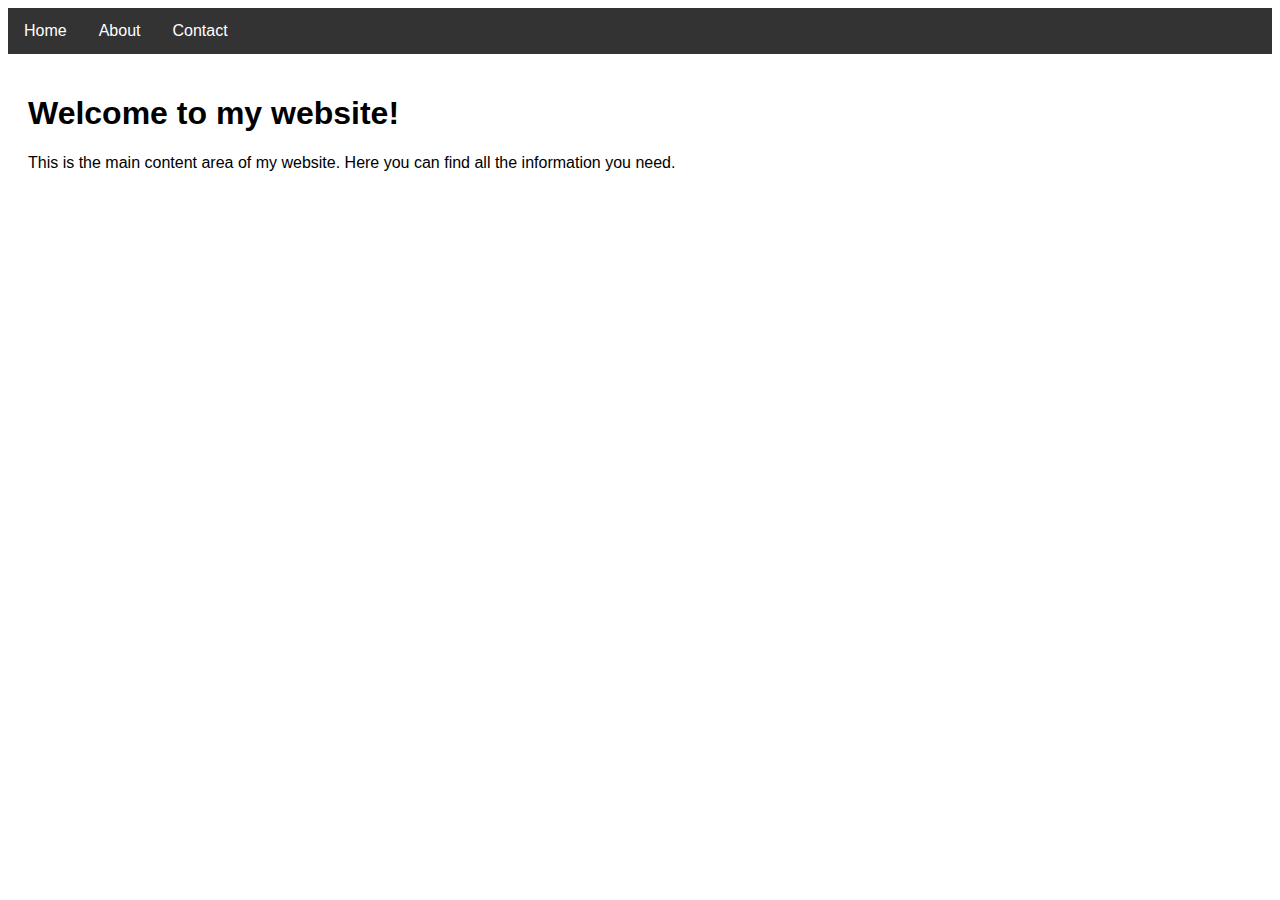
==== index.html @ 6458c346 "Rename AI store.html to index.html" ====
<!DOCTYPE html>
<html>
  <head>
    <title>Navigation Bar Example</title>
    <style>
      /* Style the navigation bar */
      .navbar {
        overflow: hidden;
        background-color: #333;
        font-family: Arial, sans-serif;
      }
      /* Style the links inside the navigation bar */
      .navbar a {
        float: left;
        display: block;
        color: white;
        text-align: center;
        padding: 14px 16px;
        text-decoration: none;
      }
      /* Change the color of links on hover */
      .navbar a:hover {
        background-color: #ddd;
        color: black;
      }
      /* Style the main content area */
      .main-content {
        padding: 20px;
        font-family: Arial, sans-serif;
      }
    </style>
  </head>
  <body>
    <!-- Navigation bar -->
    <div class="navbar">
      <a href="#" onclick="loadContent('trans.html')">Home</a>
      <a href="#" onclick="loadContent('about.html')">About</a>
      <a href="#" onclick="loadContent('contact.html')">Contact</a>
    </div>
    <!-- Main content area -->
    <div class="main-content" id="main-content">
      <h1>Welcome to my website!</h1>
      <p>This is the main content area of my website. Here you can find all the information you need.</p>
    </div>
    <!-- JavaScript code -->
    <script>
      function loadContent(page) {
        var xhttp = new XMLHttpRequest();
        xhttp.onreadystatechange = function() {
          if (this.readyState == 4 && this.status == 200) {
            document.getElementById("main-content").innerHTML = this.responseText;
          }
        };
        xhttp.open("GET", page, true);
        xhttp.send();
      }
    </script>
  </body>
</html>
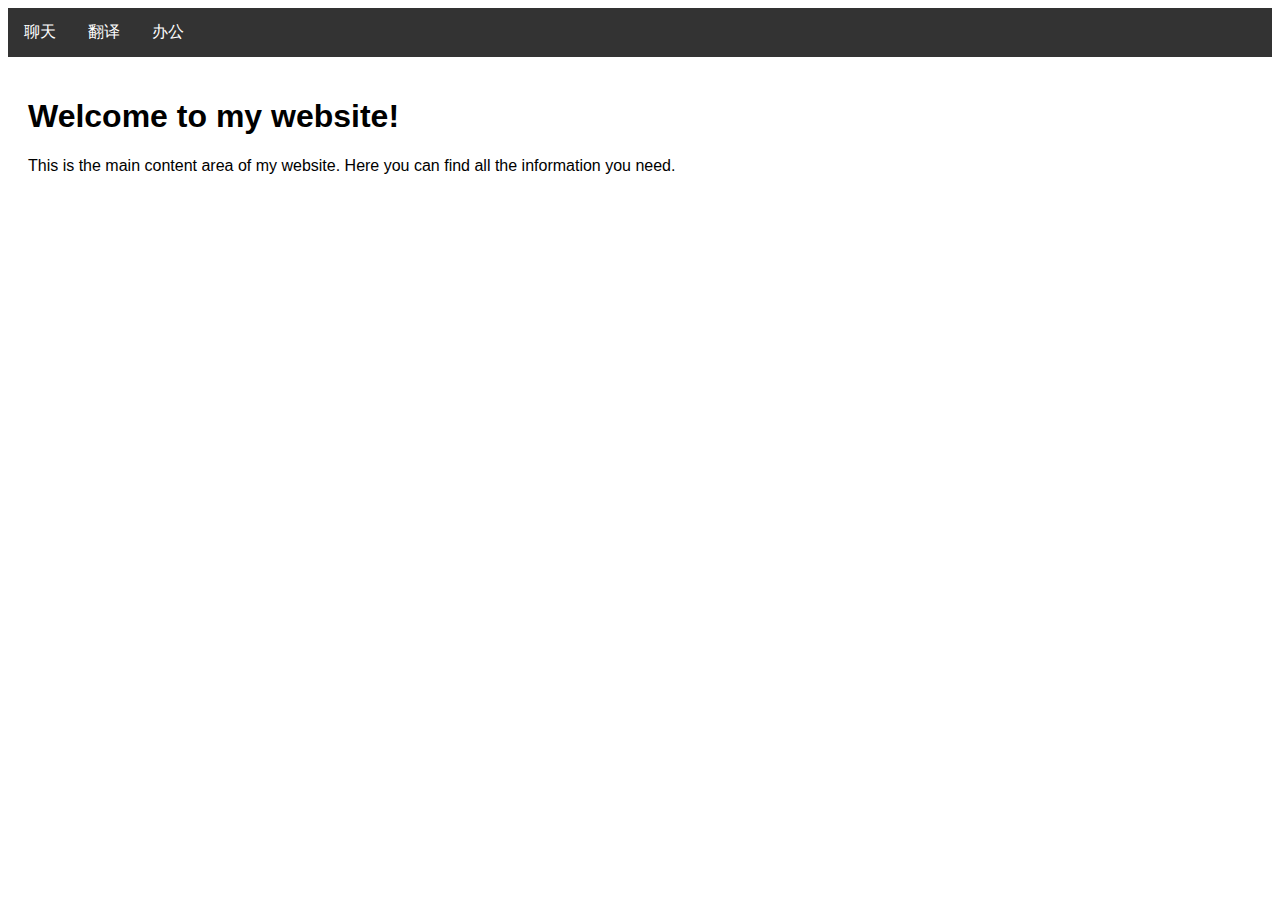
==== commit 22560451: "update" ====
--- a/index.html
+++ b/index.html
@@ -33,9 +33,9 @@
   <body>
     <!-- Navigation bar -->
     <div class="navbar">
-      <a href="#" onclick="loadContent('trans.html')">Home</a>
-      <a href="#" onclick="loadContent('about.html')">About</a>
-      <a href="#" onclick="loadContent('contact.html')">Contact</a>
+      <a href="#" onclick="loadContent('trans.html')">聊天</a>
+      <a href="#" onclick="loadContent('about.html')">翻译</a>
+      <a href="#" onclick="loadContent('contact.html')">办公</a>
     </div>
     <!-- Main content area -->
     <div class="main-content" id="main-content">
